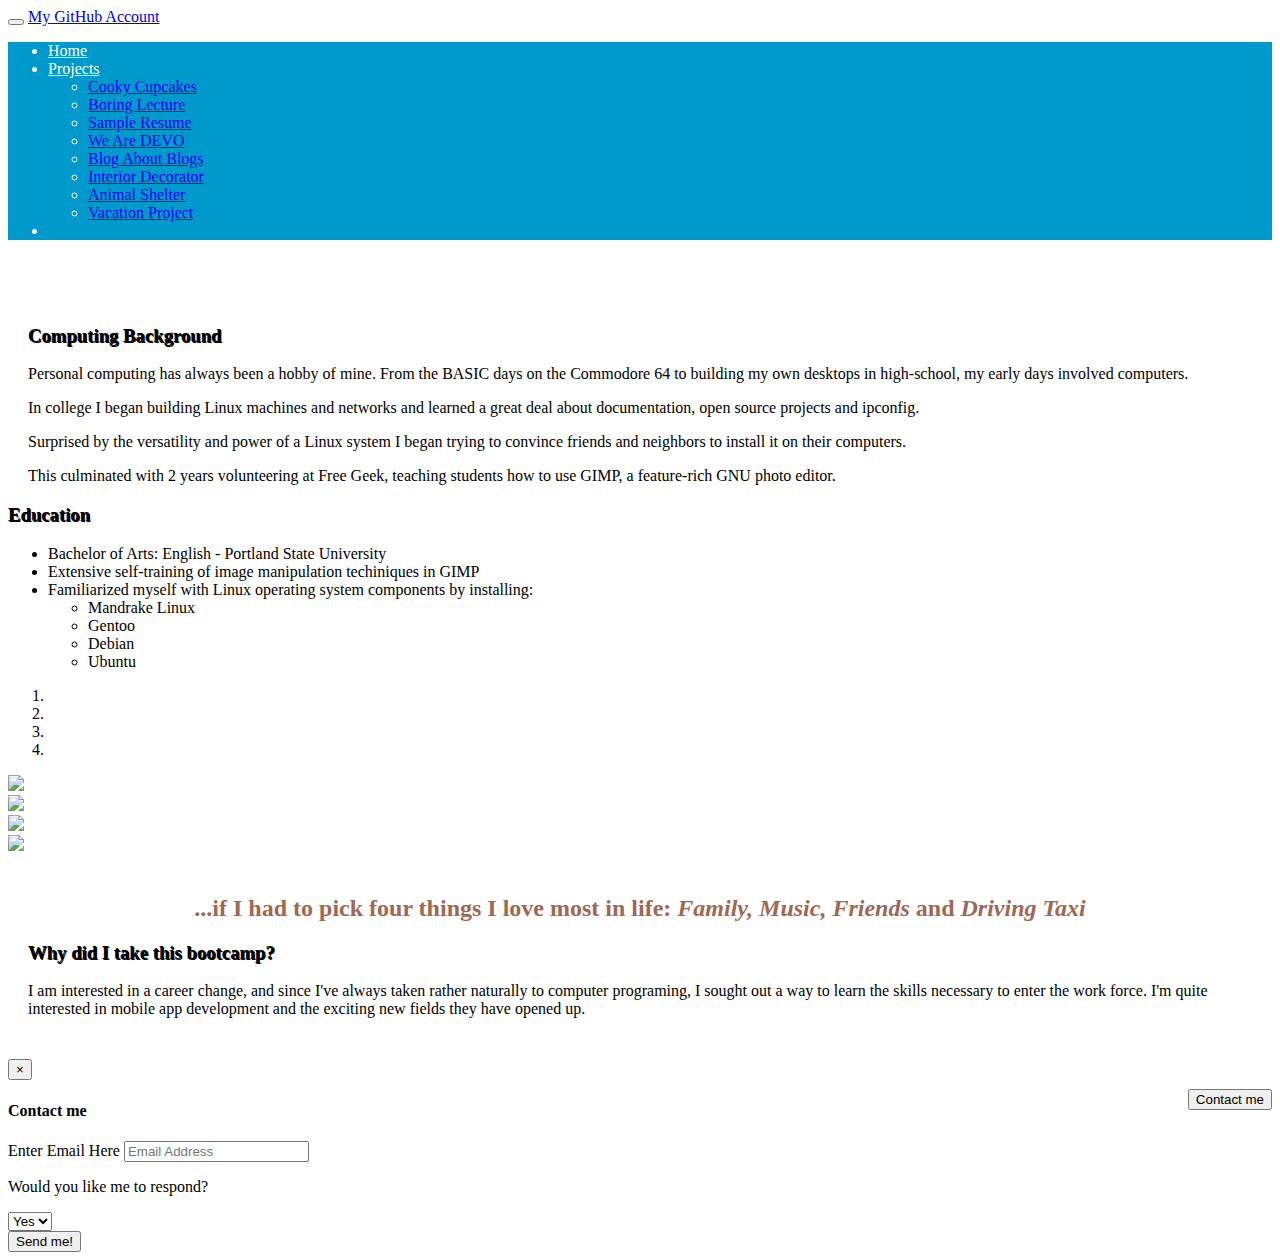
==== aboutme.html @ 6d28f71e "add container1 to aboutme.html, clean up fields" ====
<!DOCTYPE html>
<html>
  <head>
    <link href="css/bootstrap.min.css" rel="stylesheet" type="text/css" media="screen">
    <link href="css/styles.css" rel="stylesheet" type="text/css" media="screen">
    <link href="css/bootstrap-theme.min.css" rel="stylesheet" type="text/css" media="screen">
    <meta name="viewport" charset="utf-8" content="width=device-width, initial-scale=1.0">
    <meta charset="utf-8">
    <title></title>
  </head>
  <body>
    <div class="navbar navbar-default navbar-fixed-top">
      <div class="container-fluid">
        <button type="button" class="navbar-toggle" data-toggle="collapse" data-target=".navbar-collapse">
          <span class="icon-bar"></span>
          <span class="icon-bar"></span>
          <span class="icon-bar"></span>
        </button>
        <a class="navbar-brand" href="https://github.com/jacksoncafazzo">My GitHub Account</a>
        <div class="collapse navbar-collapse">
          <ul class="nav navbar-nav navbar-right">
            <li><a href="index.html">Home</a></li>
            <li class="dropdown">
              <a href="#" class="dropdown-toggle" data-toggle="dropdown" role="button" data-target="#">Projects <span class="caret"></span></a>
                <ul class="dropdown-menu">
                  <li><a href="https://github.com/jacksoncafazzo/cookycupcakes">Cooky Cupcakes</a></li>
                  <li><a href="https://github.com/jacksoncafazzo/BoringLecture">Boring Lecture</a></li>
                  <li><a href="https://github.com/jacksoncafazzo/CodyResume">Sample Resume</a></li>
                  <li><a href="https://github.com/jacksoncafazzo/DEVO">We Are DEVO</a></li>
                  <li><a href="https://github.com/jacksoncafazzo/BlogaboutBlogs">Blog About Blogs</a></li>
                  <li><a href="https://github.com/jacksoncafazzo/decoration">Interior Decorator</a></li>
                  <li><a href="https://github.com/jacksoncafazzo/shelter">Animal Shelter</a></li>
                  <li><a href="https://github.com/jacksoncafazzo/vacation-project">Vacation Project</a></li>
                </ul>
            </li>
            <li class="active"><a href="aboutme.html">About Me</a></li>
          </ul>
        </div>
      </div>
    </div>

      <div class="row">
        <div class="container2">
          <div class="col-sm-6">
            <h3>Computing Background</h3>
            <p>Personal computing has always been a hobby of mine. From the BASIC days on the Commodore 64 to building my own desktops in high-school, my early days involved computers.</p>
            <p>In college I began building Linux machines and networks and learned a great deal about documentation, open source projects and ipconfig.</p>
            <p>Surprised by the versatility and power of a Linux system I began trying to convince friends and neighbors to install it on their computers. </p>
            <p>This culminated with 2 years volunteering at Free Geek, teaching students how to use GIMP, a feature-rich GNU photo editor.</p>
          </div>
        </div>
      <div class="col-sm-5">
        <h3>Education</h3>
        <ul>
          <li>Bachelor of Arts: English - Portland State University</li>
          <li>Extensive self-training of image manipulation techiniques in GIMP</li>
          <li>Familiarized myself with Linux operating system components by installing:</li>
          <ul>
            <li>Mandrake Linux</li>
            <li>Gentoo</li>
            <li>Debian</li>
            <li>Ubuntu</li>
          </ul>
        </ul>
      </div>
    </div>
    <div class="row">
      <div class="col-md-8">
        <div id="myCarousel" class="carousel slide jumbotron">
          <div class="container-fluid">
            <ol class="carousel-indicators">
              <li data-target="#myCarousel" data-slide-to="0"></li>
              <li data-target="#myCarousel" data-slide-to="1"></li>
              <li data-target="#myCarousel" data-slide-to="2"></li>
              <li data-target="#myCarousel" data-slide-to="3"></li>
            </ol>
            <div class="carousel-inner">
              <div class="item active">
                <img src="img/family.jpg">
              </div>
              <div class="item">
                <img src="img/gulet.jpg">
              </div>
              <div class="item">
                <img src="img/cousin.jpg">
              </div>
              <div class="item">
                <img src="img/radio.jpg">
            </div>
          </div>
          <a class="left carousel-control" href="#myCarousel" data-slide="prev">
            <span class="icon-prev"></span>
          </a>
          <a class="right carousel-control" href="#myCarousel" data-slide="next">
            <span class="icon-next"></span>
          </a>
          </div>
        </div>
      </div>
      <div class="container1">
        <div class="col-sm-3">
          <h2>...if I had to pick four things I love most in life: <em>Family, Music, Friends</em> and <em>Driving Taxi</em></h2>
          <h3>Why did I take this bootcamp?</h3>
          <p>
            I am interested in a career change, and since I've always taken rather naturally to computer programing, I sought out a way to learn the skills necessary to enter the work force. I'm quite interested in mobile app development and the exciting new fields they have opened up.
          </p>
        </div>
      </div>
      <div class="container">
        <button type="button" class="btn1 btn-primary btn-lg" data-toggle="modal" data-target="#contactme">Contact me</button>
        <div class="modal fade" id="contactme" tabindex="-1" role="dialog" aria-labelledby="contactme">
          <div class="modal-dialog modal-sm">
            <div class="modal-content">
              <div class="modal-header">
                <button type="button" class="close" data-dismiss="modal" aria-hidden="true">&times;</button>
                <h4 class="modal-title">Contact me</h4>
              </div>
              <div class="modal-body">
                <form class="form">
                  <div class="form-group">
                    <label class="sr-only" for="modalbox">Enter Email Here</label>
                    <input type="email" class="form-control" id="email" placeholder="Email Address">
                  </div>
                  <p>Would you like me to respond?</p>
                  <div class="form-group">
                    <select class="form-control">
                      <option>Yes</option>
                      <option>No</option>
                    </select>
                  </div>
                  <button type="submit" class="btn btn-primary" data-dismiss="modal">Send me!</button>
                </form>
              </div>
            </div>
          </div>
        </div>
      </div>
    </div>
    <script src="https://code.jquery.com/jquery.js"></script>
    <script src="js/bootstrap.min.js"></script>
  </body>
</html>
---- css/styles.css ----
body {
  background-image: url('../ignasi_pattern_s.png');
}

.container {
  padding-top: 25px;
}

.container1 {
  padding-top: 20px;
  padding-left: 20px;
  padding-right: 20px;
}

.container2 {
  padding-top: 50px;
  padding-left: 20px;
}

.navbar-default .nav {
    background-color: #0099cc;
    border-color: #E7E7E7;
    color: #ffffff;
}
.navbar-default .navbar-nav > li > a {
    color: #ffffff;
}
.navbar-default .navbar-nav > .active > a, .navbar-default .navbar-nav > .active > a:hover, .navbar-default .navbar-nav > .active > a:focus {
    background-color: #0099cc;
    color: #0099cc;
}

.item img {
  margin: auto;
}

.carousel-indicators {
  bottom: 0;
}

.carousel-indicators .active {
  background-color: #A16751;
}

.carousel-indicators li {
  border-color: #000000;
}

h2 {
  color: #A16751;
  text-align: center;
}

.col-sm-4 {
  padding-top: 50px;
  text-align: left;
}

.col-sm-4 p {
  color:#8E8E8E
}

.col-md-3 {
  float: left;
}

.btn1 {
  float: right;
  margin-top: 30px;
}

h3 {
  font-weight: bold;
  text-shadow: 1px 1px #000000;
}

img {
  width: 100%;
}

.row1 {
  padding-top: 50px;
  text-align: center;

}
/*.button {
  margin: auto;

}*/
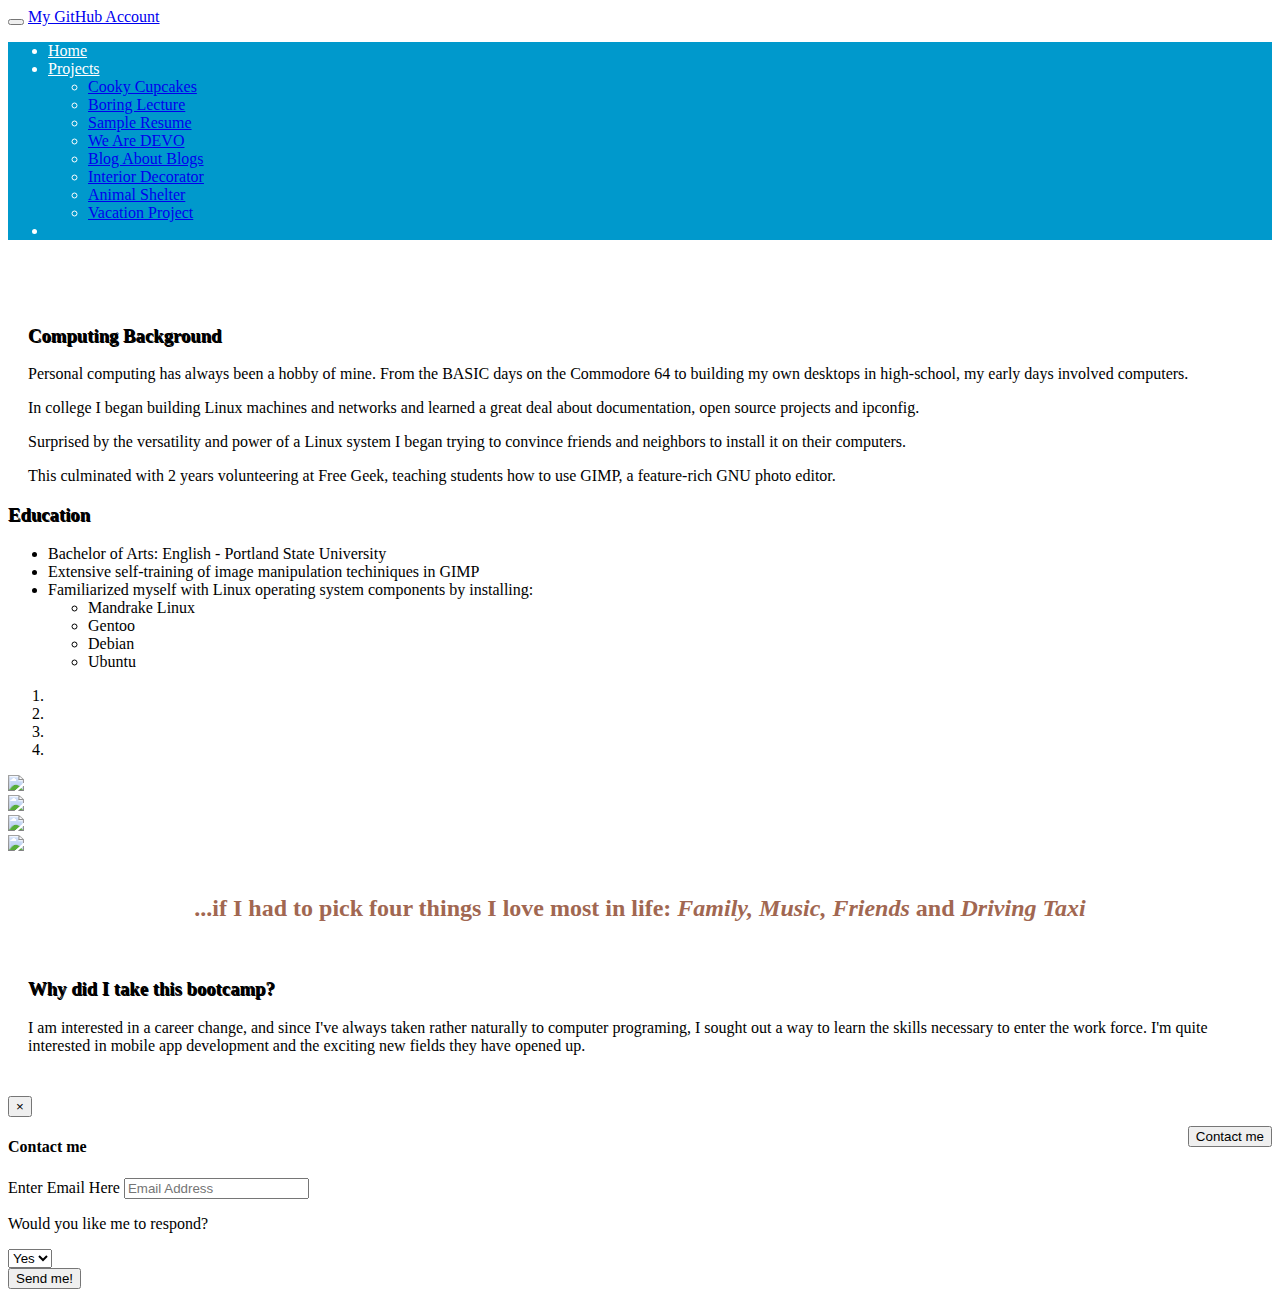
==== commit d35fe666: "add spacing to aboutme.html" ====
--- a/aboutme.html
+++ b/aboutme.html
@@ -100,6 +100,7 @@
       <div class="container1">
         <div class="col-sm-3">
           <h2>...if I had to pick four things I love most in life: <em>Family, Music, Friends</em> and <em>Driving Taxi</em></h2>
+          <br>
           <h3>Why did I take this bootcamp?</h3>
           <p>
             I am interested in a career change, and since I've always taken rather naturally to computer programing, I sought out a way to learn the skills necessary to enter the work force. I'm quite interested in mobile app development and the exciting new fields they have opened up.
--- a/css/styles.css
+++ b/css/styles.css
@@ -22,9 +22,11 @@
     border-color: #E7E7E7;
     color: #ffffff;
 }
+
 .navbar-default .navbar-nav > li > a {
     color: #ffffff;
 }
+
 .navbar-default .navbar-nav > .active > a, .navbar-default .navbar-nav > .active > a:hover, .navbar-default .navbar-nav > .active > a:focus {
     background-color: #0099cc;
     color: #0099cc;
@@ -61,7 +63,8 @@
 }
 
 .col-md-3 {
-  float: left;
+  float: right;
+  max-width: 300px;
 }
 
 .btn1 {
@@ -81,7 +84,10 @@
 .row1 {
   padding-top: 50px;
   text-align: center;
+}
 
+.row3 {
+  align-items: center;
 }
 /*.button {
   margin: auto;
